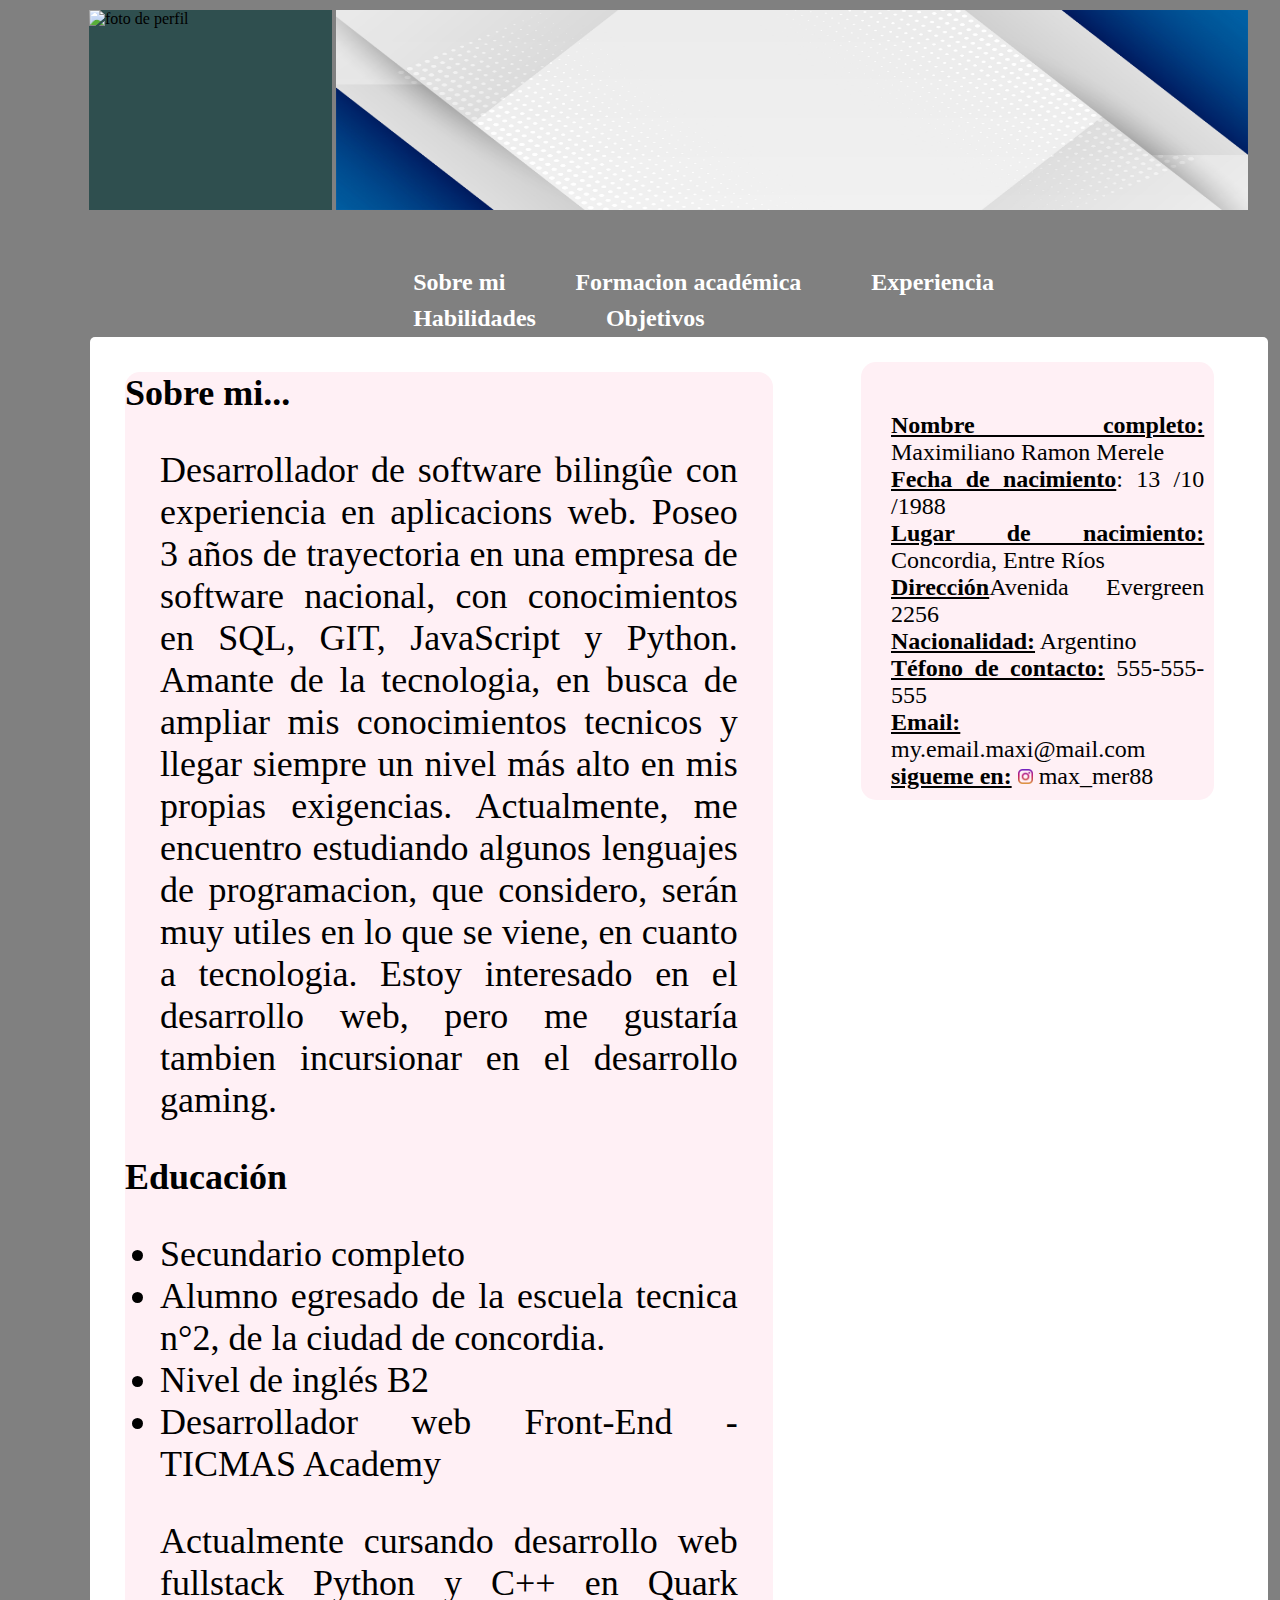
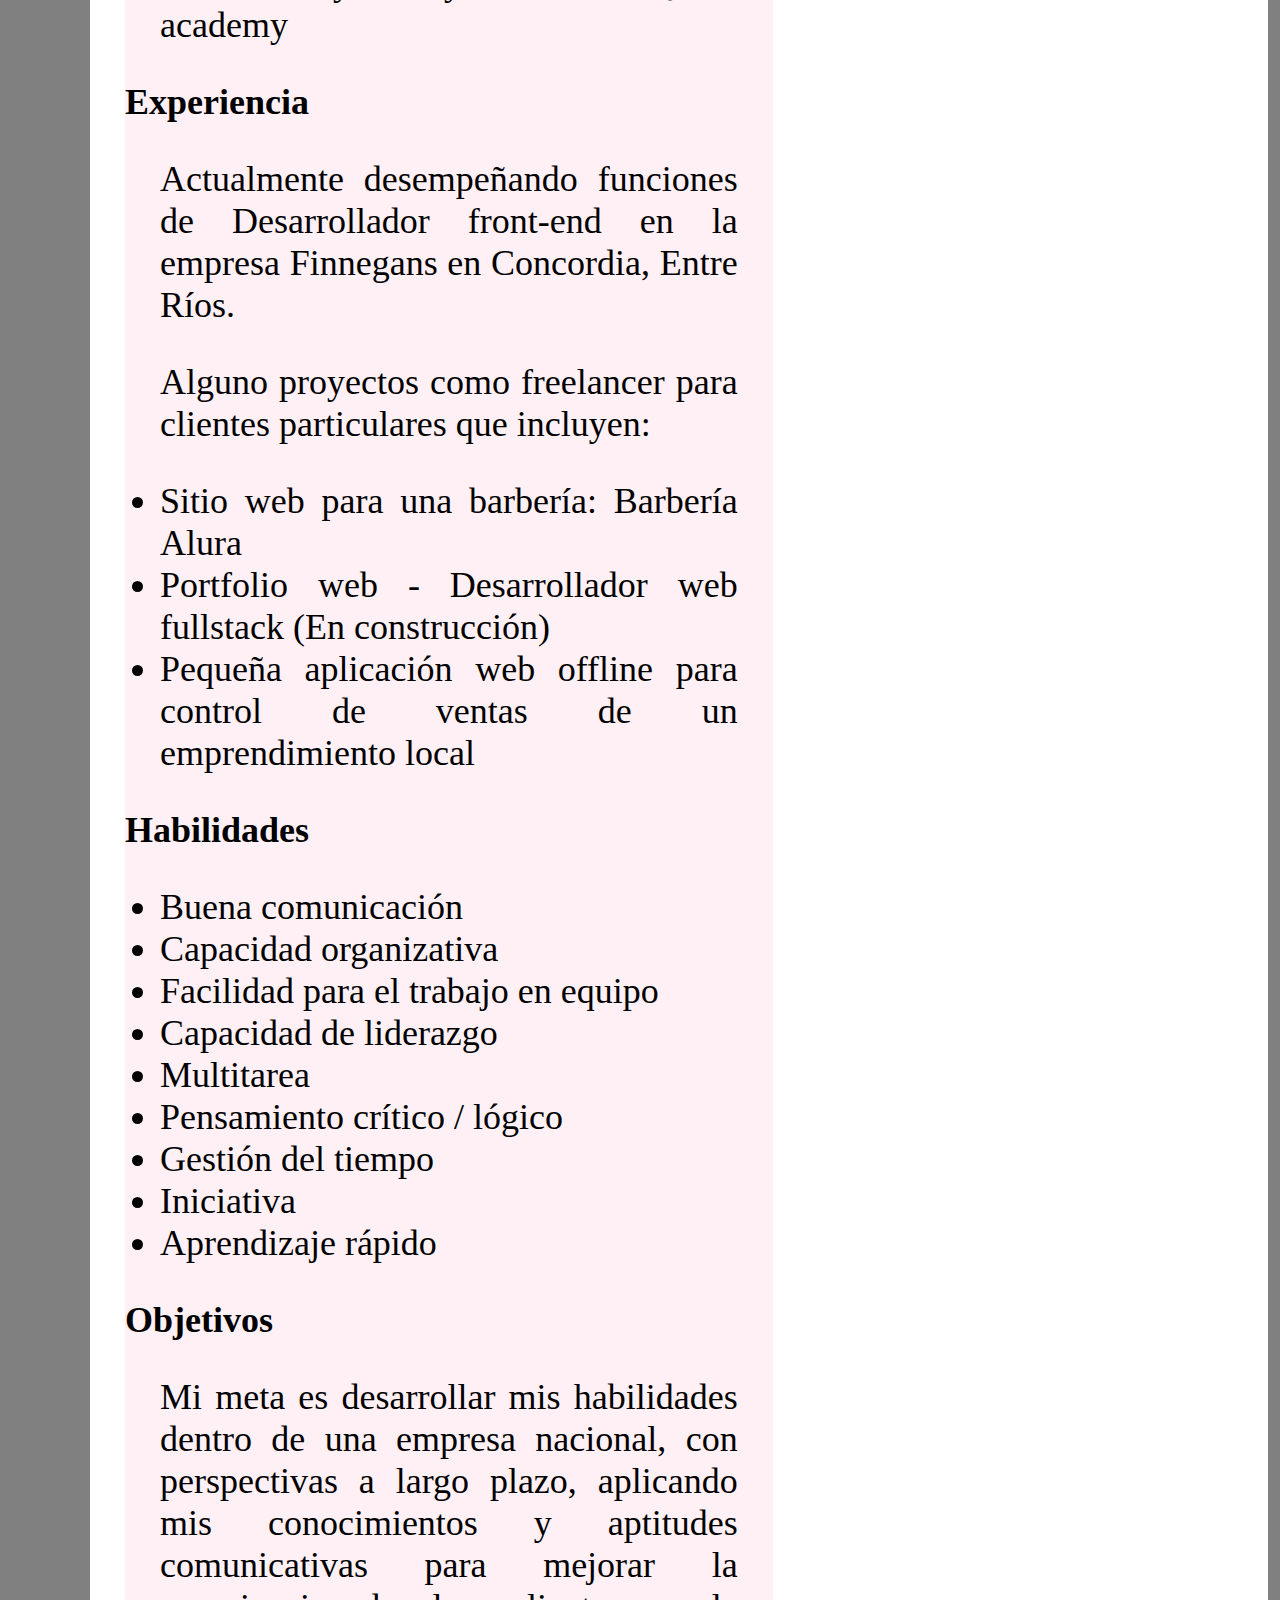
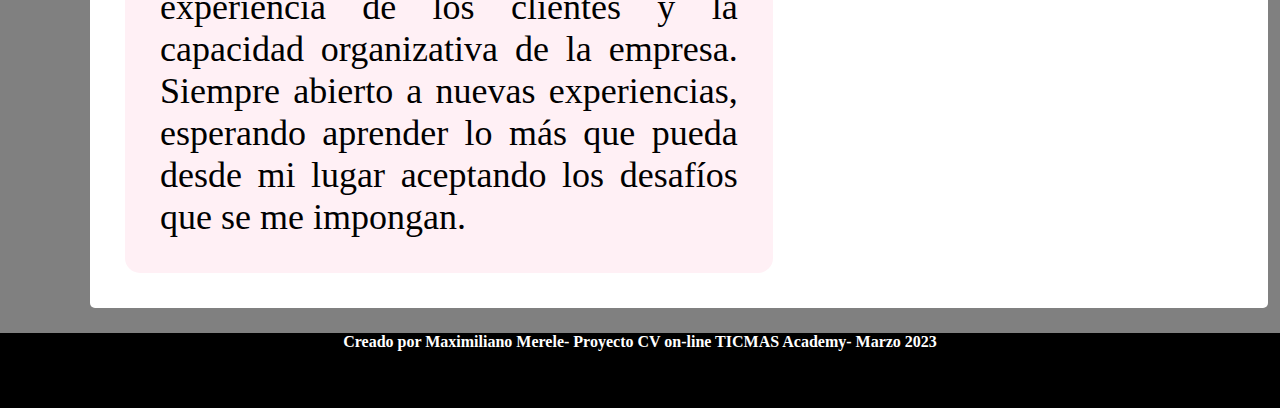
==== prueba.html @ 4583ce69 "primer commit" ====
<!DOCTYPE html>
<html lang="es">
<head>
    <title>Document</title>
    <meta charset="UTF-8">
    <meta http-equiv="X-UA-Compatible" content="IE=edge">
    <meta name="viewport" content="width=device-width, initial-scale=1.0">
    
    <link rel="stylesheet" href="styles.css">
    <link rel="shortcut icon" href="favicon.ico">
</head>

<body>

<main id="fondo-pagina">

      <div id="foto-perfil"> <img class="img-perfil" src="Foto.png" alt="foto de perfil"></div>

      <div id="banner"> <img class="img-banner" src="banner2.jpg" alt="Banner IT"></div>

    

      <div id="Botones-navegacion">
        <nav>

            <ul style="list-style: none;">
              <li class="botones-navegacion">Sobre mi</li>
              <li class="botones-navegacion">Formacion académica</li>
              <li class="botones-navegacion">Experiencia</li>
              <li class="botones-navegacion">Habilidades</li>
              <li class="botones-navegacion">Objetivos</li>

            </ul>
          
        </nav>
      </div>

      

        
     
</main>

<div id="contenido-CV">

  <section>
    <h2>Sobre mi...</h2>
    <p id="sobreMI">
   Desarrollador de software 
   bilingûe con experiencia en aplicacions web. Poseo 3 años de trayectoria en una empresa de software nacional, con conocimientos en SQL, GIT, JavaScript y Python.
   Amante de la tecnologia, en busca de ampliar mis conocimientos tecnicos y llegar siempre  un nivel más alto en mis propias exigencias.
   Actualmente, me encuentro  estudiando algunos lenguajes de programacion, que considero, serán muy utiles en lo que se viene, en cuanto a tecnologia.
   Estoy interesado en el desarrollo web, pero me gustaría tambien incursionar en el desarrollo gaming.
   

    </p>

    <p id="formacion"> <h2>Educación</h2>
        <ul>
        <li>Secundario completo</li>
        <li>Alumno egresado de la escuela tecnica n°2, de la ciudad de concordia.</li>
        <li>Nivel de inglés B2</li>
        <li>Desarrollador web Front-End - TICMAS Academy</li> 
        </ul>
        <p> Actualmente cursando desarrollo web fullstack Python y C++ en Quark academy</p>
    </p>

    <p id="experiencia"> <h2>Experiencia</h2> 
      <p>Actualmente desempeñando funciones de Desarrollador front-end en la empresa Finnegans en Concordia, Entre Ríos.</p>
      <p>Alguno proyectos como freelancer para clientes particulares que incluyen:</p>
       <ul>

        <li>Sitio web para una barbería: Barbería Alura</li>
        <li>Portfolio web - Desarrollador web fullstack (En construcción)</li>
        <li>Pequeña aplicación web offline para control de ventas de un emprendimiento local</li>

       </ul>

    </p>

    <p id="habilidades"> <h2> Habilidades </h2> 
      <ul>


        <li>Buena comunicación</li>
        <li>Capacidad organizativa </li>
        <li>Facilidad para el trabajo en equipo</li>
        <li>Capacidad de liderazgo</li>
        <li>Multitarea</li>
        <li>Pensamiento crítico / lógico</li>
        <li>Gestión del tiempo</li>
        <li>Iniciativa</li>
        <li>Aprendizaje rápido</li>


      </ul>
    </p>


    <p id="objetivos"> <h2> Objetivos </h2>
      <p>Mi meta es desarrollar mis habilidades dentro de una empresa nacional, 
        con perspectivas a largo plazo, aplicando mis conocimientos y aptitudes 
        comunicativas para mejorar la experiencia de los clientes y la capacidad 
        organizativa de la empresa.
        Siempre abierto a nuevas experiencias, esperando aprender lo más que pueda
         desde mi lugar aceptando los desafíos que se me impongan.
      </p>
    </p>

  </section>

  <aside>
    <ul class="aside-info"style="list-style: none;">
      <li><span>Nombre completo:</span> Maximiliano Ramon Merele</li>
      <li><span>Fecha de nacimiento</span>: 13 /10 /1988</li>
      <li><span>Lugar de nacimiento:</span> Concordia, Entre Ríos</li>
      <li><span>Dirección</span>Avenida Evergreen 2256</li>
      <li><span>Nacionalidad:</span> Argentino</li>
      <li><span>Téfono de contacto:</span> 555-555-555</li>
      <li><span>Email:</span> my.email.maxi@mail.com</li>
      <li><span>sigueme en:</span> <img id="icono-insta" src="instagram.png" width="15px" height="15px" alt="icono instagram"> max_mer88</li>
    

    </ul>
  </aside>

  


</div>

</body>

<footer>
  <p>Creado por Maximiliano Merele- Proyecto CV on-line TICMAS Academy- Marzo 2023</p>
  
</footer>


</html>
---- styles.css ----
*{
    margin: 0;
    padding: 0;

}

body{
    background-color:grey;
}

#fondo-pagina{
    margin: 0 auto;
    background-color: grey;
    position: relative;
    width: 95%;
    max-height: 800px;
    border-color: blueviolet;

}

#foto-perfil{
    margin: 10px 0 0 57px;
    padding: 0;
    float:left;
    position: relative;
    width:20%;
    height: 200px;
    background-color: darkslategrey;
}
.img-perfil{
    margin: 0;
    padding: 0;
    width: 100%;
    height: 100%;
    float: left;
    position: relative;
}

#banner{ 
    margin-top: 10px;
    padding: 0;
    float:right;
    position: relative;
    width:75%;
    height: 200px;
    background-color: darkslategrey;

}

.img-banner{
    margin: 0;
    padding: 0;
    width: 100%;
    height: 100%;
    float: right;
    position: relative;
}

#nombre-completo{
    margin-top: 10px;
    padding-left: 10px;
    padding-top: 10px;
    margin-left: 57px;
    float:left;
    position: relative;
    width:20%;
    background-color: grey;
    height: auto;   
}


#Botones-navegacion{
    margin-top: 10px;
    padding-left: 10px;
    padding-top: 10px;
    margin-left: 10px;
    float:right;
    position: relative;
    width:74%;
    height: auto; 
    background-color: grey; 
}
.botones-navegacion{
    color:white;
    font-weight: bold;
    float: left;
    margin: 4px 40px 5px 30px;
    font-size: x-large;
}
.botones-navegacion:hover{
    background-color: darkgrey;
    font-size: xx-large

}
#contenido-CV{
    margin-left: 90px;
    padding: 0;
    width: 92%;
    height: auto;
    background-color: white;
    border-color: grey;
    border-radius: 5px;
    display: flex;

}
section{
    margin: 25px;
    width: 55%;
    position: relative;
    float: left;
    border-radius: 15px;
    border-color: grey;
    background-color: lavenderblush;

}
aside{
    height: fit-content;
    margin: 25px auto 25px auto;
    width: 30%;
    position: relative;
    float: right;
    border-radius: 15px;
    border-color: grey;
    background-color: lavenderblush;

}
.aside-info{
    font-weight: 200;
    margin: 50px 10px 10px 30px;
    font-size: 1.5em;

}
span{
    font-weight: bold;
    font-size: 1em ;
    text-decoration: underline;
}

h2 {
    display: inline-block;
    color: black;
}
section,p,ul{

text-align: justify;   
    margin: 35px 35px 35px 35px;
    display: block;
    font-size: 1.5em;
}
footer{
    background-color: black;
    position: relative;
    bottom: auto;
    width: 100%;
    height: 75px;
    color: white;
  }
  footer p{
    margin-top: 25px;
    text-align:center;
    color: white;
    font-weight: bold;
    font-size: medium;
  }
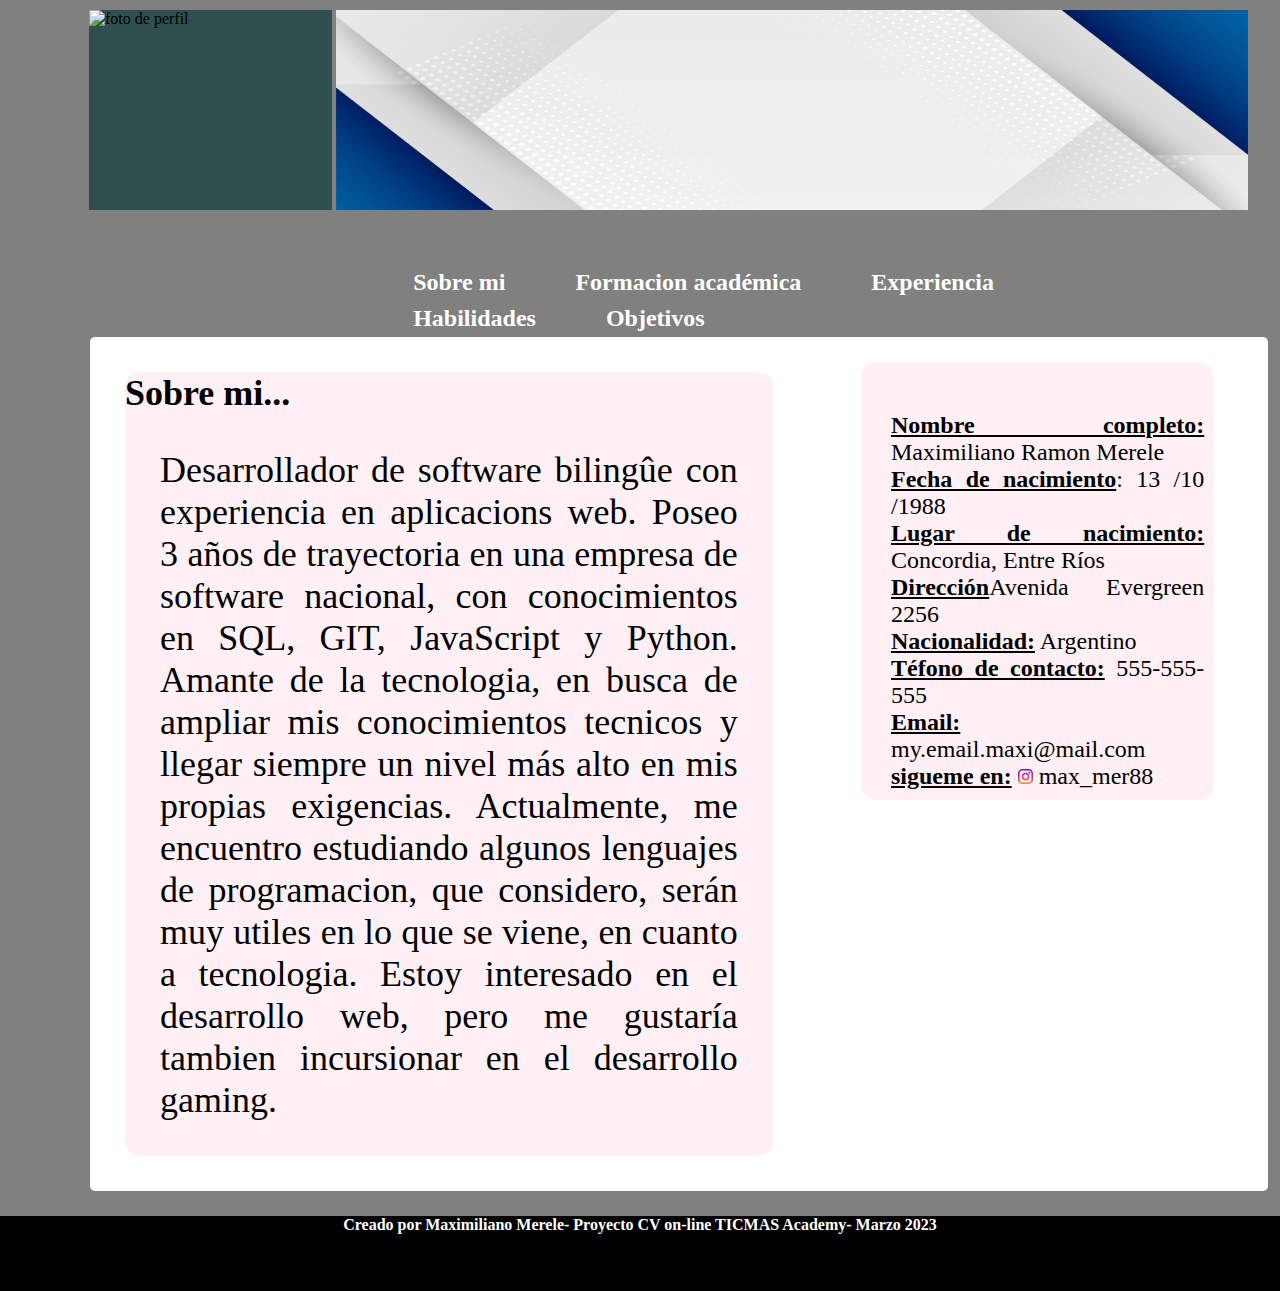
==== commit fb830aa5: "todos los div tienen su clase correspondiente y displzy none" ====
--- a/prueba.html
+++ b/prueba.html
@@ -44,28 +44,31 @@
 <div id="contenido-CV">
 
   <section>
-    <h2>Sobre mi...</h2>
-    <p id="sobreMI">
-   Desarrollador de software 
-   bilingûe con experiencia en aplicacions web. Poseo 3 años de trayectoria en una empresa de software nacional, con conocimientos en SQL, GIT, JavaScript y Python.
-   Amante de la tecnologia, en busca de ampliar mis conocimientos tecnicos y llegar siempre  un nivel más alto en mis propias exigencias.
-   Actualmente, me encuentro  estudiando algunos lenguajes de programacion, que considero, serán muy utiles en lo que se viene, en cuanto a tecnologia.
-   Estoy interesado en el desarrollo web, pero me gustaría tambien incursionar en el desarrollo gaming.
-   
+    <div id="sobre-mi"> 
+      <h2 >Sobre mi...</h2>
+      <p>
+     Desarrollador de software 
+     bilingûe con experiencia en aplicacions web. Poseo 3 años de trayectoria en una empresa de software nacional, con conocimientos en SQL, GIT, JavaScript y Python.
+     Amante de la tecnologia, en busca de ampliar mis conocimientos tecnicos y llegar siempre  un nivel más alto en mis propias exigencias.
+     Actualmente, me encuentro  estudiando algunos lenguajes de programacion, que considero, serán muy utiles en lo que se viene, en cuanto a tecnologia.
+     Estoy interesado en el desarrollo web, pero me gustaría tambien incursionar en el desarrollo gaming.
+      </p>
+    </div>
 
-    </p>
-
-    <p id="formacion"> <h2>Educación</h2>
-        <ul>
+   <div id="formacion">
+     <p> <h2>Educación</h2>
+      <ul>
         <li>Secundario completo</li>
         <li>Alumno egresado de la escuela tecnica n°2, de la ciudad de concordia.</li>
-        <li>Nivel de inglés B2</li>
-        <li>Desarrollador web Front-End - TICMAS Academy</li> 
-        </ul>
-        <p> Actualmente cursando desarrollo web fullstack Python y C++ en Quark academy</p>
-    </p>
+       <li>Nivel de inglés B2</li>
+       <li>Desarrollador web Front-End - TICMAS Academy</li> 
+      </ul>
+    <p> Actualmente cursando desarrollo web fullstack Python y C++ en Quark academy</p>
+      </p>
+    </div>
 
-    <p id="experiencia"> <h2>Experiencia</h2> 
+   <div id="experiencia">
+    <p> <h2>Experiencia</h2> 
       <p>Actualmente desempeñando funciones de Desarrollador front-end en la empresa Finnegans en Concordia, Entre Ríos.</p>
       <p>Alguno proyectos como freelancer para clientes particulares que incluyen:</p>
        <ul>
@@ -77,35 +80,50 @@
        </ul>
 
     </p>
-
-    <p id="habilidades"> <h2> Habilidades </h2> 
-      <ul>
+   </div>
 
 
-        <li>Buena comunicación</li>
-        <li>Capacidad organizativa </li>
-        <li>Facilidad para el trabajo en equipo</li>
-        <li>Capacidad de liderazgo</li>
-        <li>Multitarea</li>
-        <li>Pensamiento crítico / lógico</li>
-        <li>Gestión del tiempo</li>
-        <li>Iniciativa</li>
-        <li>Aprendizaje rápido</li>
+   <div id="habilidades"> 
+    <p> <h2> Habilidades </h2> 
+    <ul>
 
 
-      </ul>
-    </p>
+      <li>Buena comunicación</li>
+      <li>Capacidad organizativa </li>
+      <li>Facilidad para el trabajo en equipo</li>
+      <li>Capacidad de liderazgo</li>
+      <li>Multitarea</li>
+      <li>Pensamiento crítico / lógico</li>
+      <li>Gestión del tiempo</li>
+      <li>Iniciativa</li>
+      <li>Aprendizaje rápido</li>
 
 
-    <p id="objetivos"> <h2> Objetivos </h2>
+    </ul>
+  </p>
+  </div>
+
+
+   <div id="objetivos">
+    <p> <h2> Objetivos </h2>
       <p>Mi meta es desarrollar mis habilidades dentro de una empresa nacional, 
-        con perspectivas a largo plazo, aplicando mis conocimientos y aptitudes 
-        comunicativas para mejorar la experiencia de los clientes y la capacidad 
-        organizativa de la empresa.
-        Siempre abierto a nuevas experiencias, esperando aprender lo más que pueda
-         desde mi lugar aceptando los desafíos que se me impongan.
+      con perspectivas a largo plazo, aplicando mis conocimientos y aptitudes 
+      comunicativas para mejorar la experiencia de los clientes y la capacidad 
+      organizativa de la empresa.
+      Siempre abierto a nuevas experiencias, esperando aprender lo más que pueda
+       desde mi lugar aceptando los desafíos que se me impongan.
       </p>
     </p>
+  </div>
+
+   
+
+    
+
+    
+
+
+    
 
   </section>
 
@@ -128,7 +146,7 @@
 
 
 </div>
-
+<script src="eventos.js" ></script>
 </body>
 
 <footer>
--- a/styles.css
+++ b/styles.css
@@ -92,6 +92,8 @@
     font-size: xx-large
 
 }
+
+
 #contenido-CV{
     margin-left: 90px;
     padding: 0;
@@ -161,4 +163,20 @@
     color: white;
     font-weight: bold;
     font-size: medium;
-  }+  }
+
+#sobre-mi{
+    display: block;
+}
+#formacion{
+    display: none;
+}
+#experiencia{
+    display: none;
+}
+#habilidades{
+    display: none;
+}
+#objetivos{
+    display: none;
+}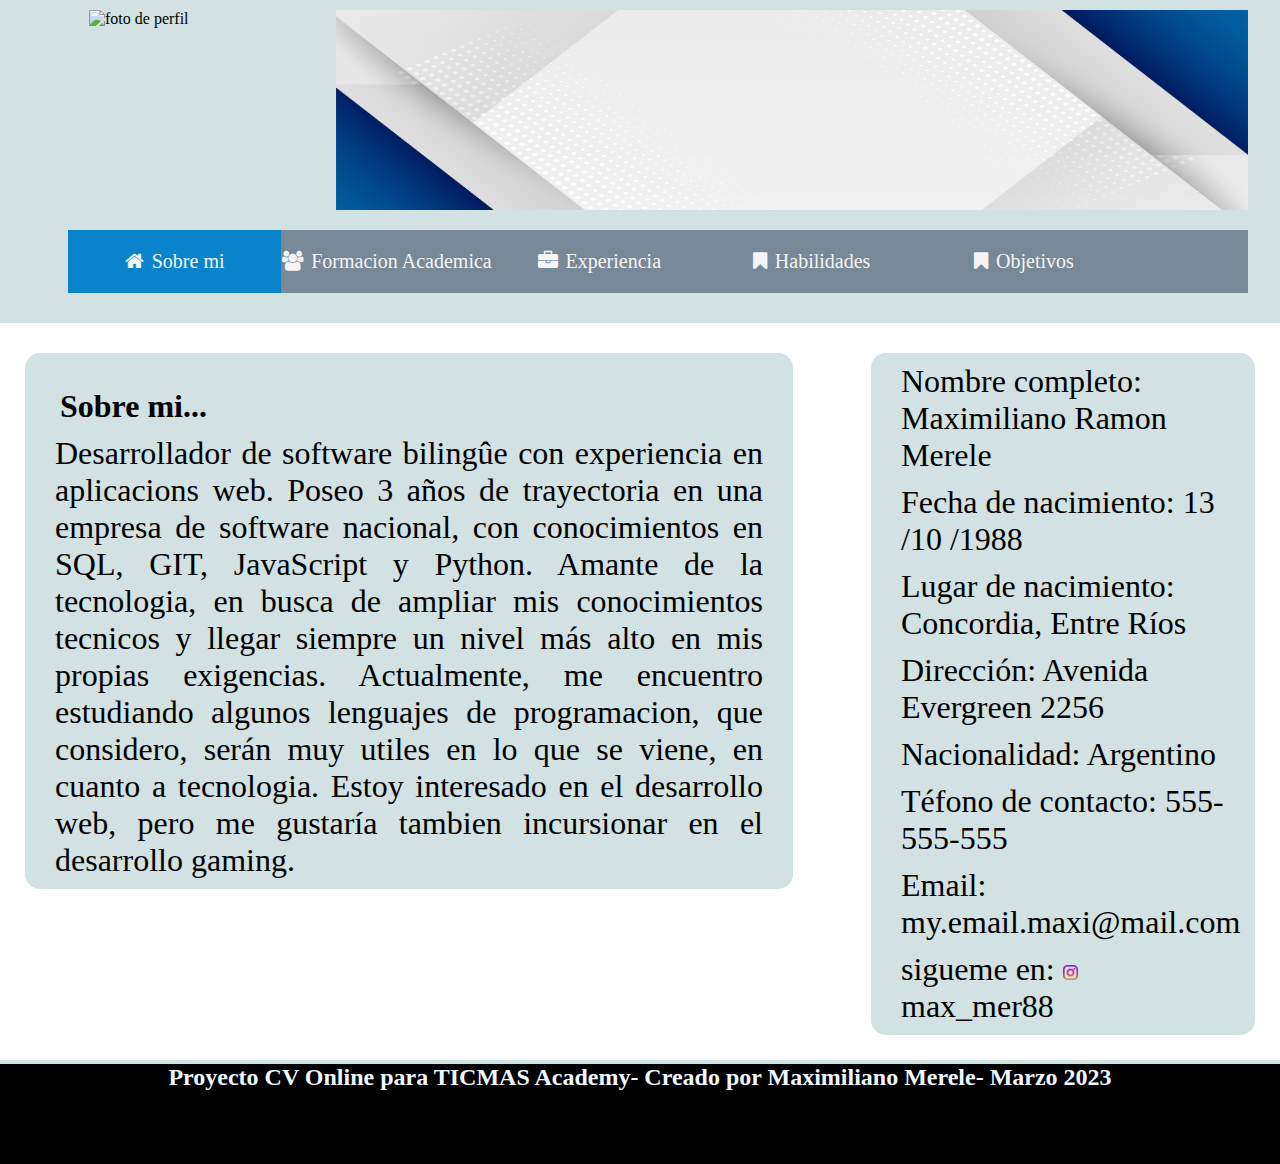
==== commit 7bad5080: "ultimos cambios antes de entregar proyecto" ====
--- a/prueba.html
+++ b/prueba.html
@@ -1,18 +1,24 @@
 <!DOCTYPE html>
 <html lang="es">
-<head>
-    <title>Document</title>
+  <head>
+    <title>Proyecto TICMAS- CV Online</title>
     <meta charset="UTF-8">
     <meta http-equiv="X-UA-Compatible" content="IE=edge">
-    <meta name="viewport" content="width=device-width, initial-scale=1.0">
+    <meta name="viewport" content="width=device-width, user-scalable=no, initial-scale=1.0, maximum-scale=1.0, minimum-scale=1.0">
+
+    <link rel="stylesheet" href="styles.css">
+    <link rel="stylesheet" href="font-awesome.css">
+    <link rel="shortcut icon" href="favicon.ico">
+
+  	<script src="https://code.jquery.com/jquery-3.2.1.min.js"></script>
+	  <script src="eventos.js"></script>
     
-    <link rel="stylesheet" href="styles.css">
-    <link rel="shortcut icon" href="favicon.ico">
-</head>
 
-<body>
+  </head>
 
-<main id="fondo-pagina">
+  <body>
+
+    <main id="fondo-pagina">
 
       <div id="foto-perfil"> <img class="img-perfil" src="Foto.png" alt="foto de perfil"></div>
 
@@ -20,139 +26,138 @@
 
     
 
-      <div id="Botones-navegacion">
-        <nav>
+    
+        <div class="wrap">
 
-            <ul style="list-style: none;">
-              <li class="botones-navegacion">Sobre mi</li>
-              <li class="botones-navegacion">Formacion académica</li>
-              <li class="botones-navegacion">Experiencia</li>
-              <li class="botones-navegacion">Habilidades</li>
-              <li class="botones-navegacion">Objetivos</li>
-
-            </ul>
+          <ul class="tabs" >
+            <li><a href="#sobre-mi"><span class="fa fa-home"></span><span class="tab-text">Sobre mi</span></a></li>
+            <li><a href="#formacion"><span class="fa fa-group"></span><span class="tab-text">Formacion Academica</span></a></li>
+            <li><a href="#experiencia"><span class="fa fa-briefcase"></span><span class="tab-text">Experiencia</span></a></li>
+            <li><a href="#habilidades"><span class="fa fa-bookmark"></span><span class="tab-text">Habilidades</span></a></li>
+            <li><a href="#objetivos"><span class="fa fa-bookmark"></span><span class="tab-text">Objetivos</span></a></li>
+          </ul>
           
-        </nav>
-      </div>
+        </div>
+    
 
       
 
         
      
-</main>
+    </main>
 
-<div id="contenido-CV">
+  <div id="contenido-CV">
 
-  <section>
-    <div id="sobre-mi"> 
-      <h2 >Sobre mi...</h2>
-      <p>
-     Desarrollador de software 
-     bilingûe con experiencia en aplicacions web. Poseo 3 años de trayectoria en una empresa de software nacional, con conocimientos en SQL, GIT, JavaScript y Python.
-     Amante de la tecnologia, en busca de ampliar mis conocimientos tecnicos y llegar siempre  un nivel más alto en mis propias exigencias.
-     Actualmente, me encuentro  estudiando algunos lenguajes de programacion, que considero, serán muy utiles en lo que se viene, en cuanto a tecnologia.
-     Estoy interesado en el desarrollo web, pero me gustaría tambien incursionar en el desarrollo gaming.
-      </p>
-    </div>
+    <section class="secciones">
+        <article  id="sobre-mi"> 
+          <h1 >Sobre mi...</h1>
+          <p class="sobremi">
+          Desarrollador de software 
+          bilingûe con experiencia en aplicacions web. Poseo 3 años de trayectoria en una empresa de software nacional, con conocimientos en SQL, GIT, JavaScript y Python.
+          Amante de la tecnologia, en busca de ampliar mis conocimientos tecnicos y llegar siempre  un nivel más alto en mis propias exigencias.
+          Actualmente, me encuentro  estudiando algunos lenguajes de programacion, que considero, serán muy utiles en lo que se viene, en cuanto a tecnologia.
+          Estoy interesado en el desarrollo web, pero me gustaría tambien incursionar en el desarrollo gaming.
+          </p>
+        </article>
 
-   <div id="formacion">
-     <p> <h2>Educación</h2>
-      <ul>
-        <li>Secundario completo</li>
-        <li>Alumno egresado de la escuela tecnica n°2, de la ciudad de concordia.</li>
-       <li>Nivel de inglés B2</li>
-       <li>Desarrollador web Front-End - TICMAS Academy</li> 
-      </ul>
-    <p> Actualmente cursando desarrollo web fullstack Python y C++ en Quark academy</p>
-      </p>
-    </div>
+      <article  id="formacion">
+        <h1>Educación</h1>
 
-   <div id="experiencia">
-    <p> <h2>Experiencia</h2> 
-      <p>Actualmente desempeñando funciones de Desarrollador front-end en la empresa Finnegans en Concordia, Entre Ríos.</p>
-      <p>Alguno proyectos como freelancer para clientes particulares que incluyen:</p>
-       <ul>
+        <ul>
+          <li>Secundario completo</li>
+          <li>Alumno egresado de la escuela tecnica n°2, de la ciudad de concordia.</li>
+          <li>Nivel de inglés B2</li>
+          <li>Desarrollador web Front-End - TICMAS Academy</li> 
+         </ul>
 
-        <li>Sitio web para una barbería: Barbería Alura</li>
-        <li>Portfolio web - Desarrollador web fullstack (En construcción)</li>
-        <li>Pequeña aplicación web offline para control de ventas de un emprendimiento local</li>
+        <p  class="formac" > Actualmente cursando desarrollo web fullstack Python y C++ en Quark academy</p>
+      
 
-       </ul>
+      </article>
 
-    </p>
-   </div>
+     <article id="experiencia">
+       <h1>Experiencia</h1> 
+        <p>Actualmente desempeñando funciones de Desarrollador front-end en la empresa Finnegans en Concordia, Entre Ríos.</p>
+        <p>Alguno proyectos como freelancer para clientes particulares que incluyen:</p>
+        <ul class="lista-exp" >
+
+          <li>Sitio web para una barbería: Barbería Alura</li>
+          <li>Portfolio web - Desarrollador web fullstack (En construcción)</li>
+          <li>Pequeña aplicación web offline para control de ventas de un emprendimiento local</li>
+
+        </ul>
+
+      
+      </article>
 
 
-   <div id="habilidades"> 
-    <p> <h2> Habilidades </h2> 
-    <ul>
+      <article id="habilidades"> 
+         <h1> Habilidades </h1> 
+
+        <ul class="lista-habil">
+
+           <li>Buena comunicación</li>
+           <li>Capacidad organizativa </li>
+           <li>Facilidad para el trabajo en equipo</li>
+           <li>Capacidad de liderazgo</li>
+            <li>Multitarea</li>
+           <li>Pensamiento crítico / lógico</li>
+           <li>Gestión del tiempo</li>
+            <li>Iniciativa</li>
+           <li>Aprendizaje rápido</li>
 
 
-      <li>Buena comunicación</li>
-      <li>Capacidad organizativa </li>
-      <li>Facilidad para el trabajo en equipo</li>
-      <li>Capacidad de liderazgo</li>
-      <li>Multitarea</li>
-      <li>Pensamiento crítico / lógico</li>
-      <li>Gestión del tiempo</li>
-      <li>Iniciativa</li>
-      <li>Aprendizaje rápido</li>
+        </ul>
+
+       </article>
 
 
-    </ul>
-  </p>
-  </div>
+     <article id="objetivos">
+        <h1> Objetivos </h1>
+         <p>Mi meta es desarrollar mis habilidades dentro de una empresa nacional, 
+        con perspectivas a largo plazo, aplicando mis conocimientos y aptitudes 
+        comunicativas para mejorar la experiencia de los clientes y la capacidad 
+        organizativa de la empresa.
+        Siempre abierto a nuevas experiencias, esperando aprender lo más que pueda
+        desde mi lugar aceptando los desafíos que se me impongan.
+         </p>
+    
+      </article>
 
+      
 
-   <div id="objetivos">
-    <p> <h2> Objetivos </h2>
-      <p>Mi meta es desarrollar mis habilidades dentro de una empresa nacional, 
-      con perspectivas a largo plazo, aplicando mis conocimientos y aptitudes 
-      comunicativas para mejorar la experiencia de los clientes y la capacidad 
-      organizativa de la empresa.
-      Siempre abierto a nuevas experiencias, esperando aprender lo más que pueda
-       desde mi lugar aceptando los desafíos que se me impongan.
-      </p>
-    </p>
-  </div>
-
-   
-
-    
-
-    
-
-
-    
-
-  </section>
+    </section>
 
   <aside>
-    <ul class="aside-info"style="list-style: none;">
-      <li><span>Nombre completo:</span> Maximiliano Ramon Merele</li>
-      <li><span>Fecha de nacimiento</span>: 13 /10 /1988</li>
-      <li><span>Lugar de nacimiento:</span> Concordia, Entre Ríos</li>
-      <li><span>Dirección</span>Avenida Evergreen 2256</li>
-      <li><span>Nacionalidad:</span> Argentino</li>
-      <li><span>Téfono de contacto:</span> 555-555-555</li>
-      <li><span>Email:</span> my.email.maxi@mail.com</li>
-      <li><span>sigueme en:</span> <img id="icono-insta" src="instagram.png" width="15px" height="15px" alt="icono instagram"> max_mer88</li>
+    <ul style="list-style: none;">
+      <li>Nombre completo: Maximiliano Ramon Merele</li>
+      <li>Fecha de nacimiento: 13 /10 /1988</li>
+      <li>Lugar de nacimiento: Concordia, Entre Ríos</li>
+      <li>Dirección: Avenida Evergreen 2256</li>
+      <li> Nacionalidad: Argentino</li>
+      <li>Téfono de contacto: 555-555-555</li>
+      <li>Email: my.email.maxi@mail.com</li>
+      <li>sigueme en: <img id="icono-insta" src="instagram.png" width="15px" height="15px" alt="icono instagram"> max_mer88</li>
     
 
     </ul>
   </aside>
 
+  </div>
+
   
 
 
-</div>
-<script src="eventos.js" ></script>
-</body>
+  
 
-<footer>
-  <p>Creado por Maximiliano Merele- Proyecto CV on-line TICMAS Academy- Marzo 2023</p>
-  
-</footer>
+
+
+
+  </body>
+
+  <footer>
+    <p>Proyecto CV Online para TICMAS Academy- Creado por Maximiliano Merele- Marzo 2023</p>
+  </footer>
 
 
 </html>--- a/styles.css
+++ b/styles.css
@@ -5,12 +5,14 @@
 }
 
 body{
-    background-color:grey;
+    background-color:rgb(210, 225, 225);
+    font-family:Cambria, Cochin, Georgia, Times, 'Times New Roman', serif;
+   
 }
 
 #fondo-pagina{
     margin: 0 auto;
-    background-color: grey;
+    background-color: rgb(210, 225, 225);
     position: relative;
     width: 95%;
     max-height: 800px;
@@ -25,7 +27,7 @@
     position: relative;
     width:20%;
     height: 200px;
-    background-color: darkslategrey;
+    background-color: rgb(210, 225, 225);
 }
 .img-perfil{
     margin: 0;
@@ -43,7 +45,7 @@
     position: relative;
     width:75%;
     height: 200px;
-    background-color: darkslategrey;
+    background-color: rgb(210, 225, 225);
 
 }
 
@@ -64,37 +66,12 @@
     float:left;
     position: relative;
     width:20%;
-    background-color: grey;
+    background-color: rgb(210, 225, 225);
     height: auto;   
 }
 
-
-#Botones-navegacion{
-    margin-top: 10px;
-    padding-left: 10px;
-    padding-top: 10px;
-    margin-left: 10px;
-    float:right;
-    position: relative;
-    width:74%;
-    height: auto; 
-    background-color: grey; 
-}
-.botones-navegacion{
-    color:white;
-    font-weight: bold;
-    float: left;
-    margin: 4px 40px 5px 30px;
-    font-size: x-large;
-}
-.botones-navegacion:hover{
-    background-color: darkgrey;
-    font-size: xx-large
-
-}
-
-
-#contenido-CV{
+#contenido-cv{
+    margin-top: 20px;
     margin-left: 90px;
     padding: 0;
     width: 92%;
@@ -102,81 +79,183 @@
     background-color: white;
     border-color: grey;
     border-radius: 5px;
-    display: flex;
-
-}
-section{
-    margin: 25px;
-    width: 55%;
+    display: flex;  
+}
+
+.wrap{
+    
+    margin-top: 10px;
+    margin-bottom: 30px;
+    padding-left: 10px;
+    padding-top: 10px;
+    margin-left: 10px;
+    float:right;
+    position: relative;
+    width: 97%;
+    height: auto; 
+}
+ul.tabs{
+	width: 100%;
+	background: lightslategray;
+	list-style: none;
+	display: flex;
+}
+
+
+ul.tabs li{
+    list-style: none;
+	width: 18%;
+}
+
+ul.tabs li a{
+  
+    color: whitesmoke;
+	text-decoration: none;
+	font-size: 20px;
+	text-align: center;
+
+	display: block;
+	padding: 20px 0px;
+}
+
+.active{
+    background: #0984cc;
+}
+
+ul.tabs li a .tab-text{
+	margin-left: 8px;
+}
+
+
+#contenido-CV{
+    display: inline-block;
+    background-color: white;
+    width: 100%;
+    height: auto;
+}
+
+.secciones{
+    margin: 30px 25px 25px 25px;
+    width: 60%;
     position: relative;
     float: left;
     border-radius: 15px;
     border-color: grey;
-    background-color: lavenderblush;
-
-}
+    background-color: rgb(210, 225, 225);
+
+}
+
+
+.sobremi{
+    font-family: Georgia, 'Times New Roman', Times, serif;
+    font-size: xx-large;
+    color: black;
+    margin: 10px 30px 10px 30px;
+    text-align: justify;
+}
+
+.formac{
+    
+    font-family: Georgia, 'Times New Roman', Times, serif;
+    font-size: xx-large;
+     color: black;
+     margin: 10px 30px 10px 30px;
+     text-align: justify;
+    
+}
+
+
+
+#formacion ul li{
+    font-family: Georgia, 'Times New Roman', Times, serif;
+    font-size: xx-large;
+    color: black;
+    margin: 10px 30px 10px 60px;
+    text-align: justify;
+}
+
+#experiencia p{
+    font-family: Georgia, 'Times New Roman', Times, serif;
+    font-size: xx-large;
+    color: black;
+    margin: 10px 30px 10px 30px;
+    text-align: justify;
+}
+#experiencia ul li{
+    font-family: Georgia, 'Times New Roman', Times, serif;
+    font-size: xx-large;
+    color: black;
+    margin: 10px 30px 10px 60px;
+    text-align: justify;
+}
+
+#habilidades ul li{
+    font-family: Georgia, 'Times New Roman', Times, serif;
+    font-size: xx-large;
+    color: black;
+    margin: 10px 30px 10px 60px;
+    text-align: justify;
+}
+
+
+#objetivos p{
+    font-family: Georgia, 'Times New Roman', Times, serif;
+    font-size: xx-large;
+    color: black;
+    margin: 10px 30px 10px 30px;
+    text-align: justify;
+}
+
+
 aside{
     height: fit-content;
-    margin: 25px auto 25px auto;
+    margin: 30px 25px 25px 25px;
     width: 30%;
     position: relative;
     float: right;
     border-radius: 15px;
     border-color: grey;
-    background-color: lavenderblush;
-
-}
-.aside-info{
-    font-weight: 200;
-    margin: 50px 10px 10px 30px;
-    font-size: 1.5em;
-
-}
-span{
+    background-color: rgb(210, 225, 225);
+ 
+
+}
+aside ul li{
+    color: black;
+    text-align: left;
+    font-family: Georgia, 'Times New Roman', Times, serif;
+    font-size: xx-large;
+    color: black;
+    margin: 10px 30px 10px 30px;
+}
+
+
+
+
+
+h1 {
+    font-family:Georgia, 'Times New Roman', Times, serif;
+    font-size: 2em;
+    margin: 35px 0 0 35px;
+    display: inline-block;
+    color: black;
+}
+
+
+
+ 
+
+
+footer{
+    width: 100%;
+    height: 100px;
+    position: relative;
+    background-color: black;
+}
+footer p{
+    text-align: center;
+    color: aliceblue;
     font-weight: bold;
-    font-size: 1em ;
-    text-decoration: underline;
-}
-
-h2 {
-    display: inline-block;
-    color: black;
-}
-section,p,ul{
-
-text-align: justify;   
-    margin: 35px 35px 35px 35px;
-    display: block;
-    font-size: 1.5em;
-}
-footer{
-    background-color: black;
-    position: relative;
-    bottom: auto;
-    width: 100%;
-    height: 75px;
-    color: white;
-  }
-  footer p{
-    margin-top: 25px;
-    text-align:center;
-    color: white;
-    font-weight: bold;
-    font-size: medium;
-  }
-
-#sobre-mi{
-    display: block;
-}
-#formacion{
-    display: none;
-}
-#experiencia{
-    display: none;
-}
-#habilidades{
-    display: none;
-}
-#objetivos{
-    display: none;
-}+    font-size: x-large;
+}
+
+
